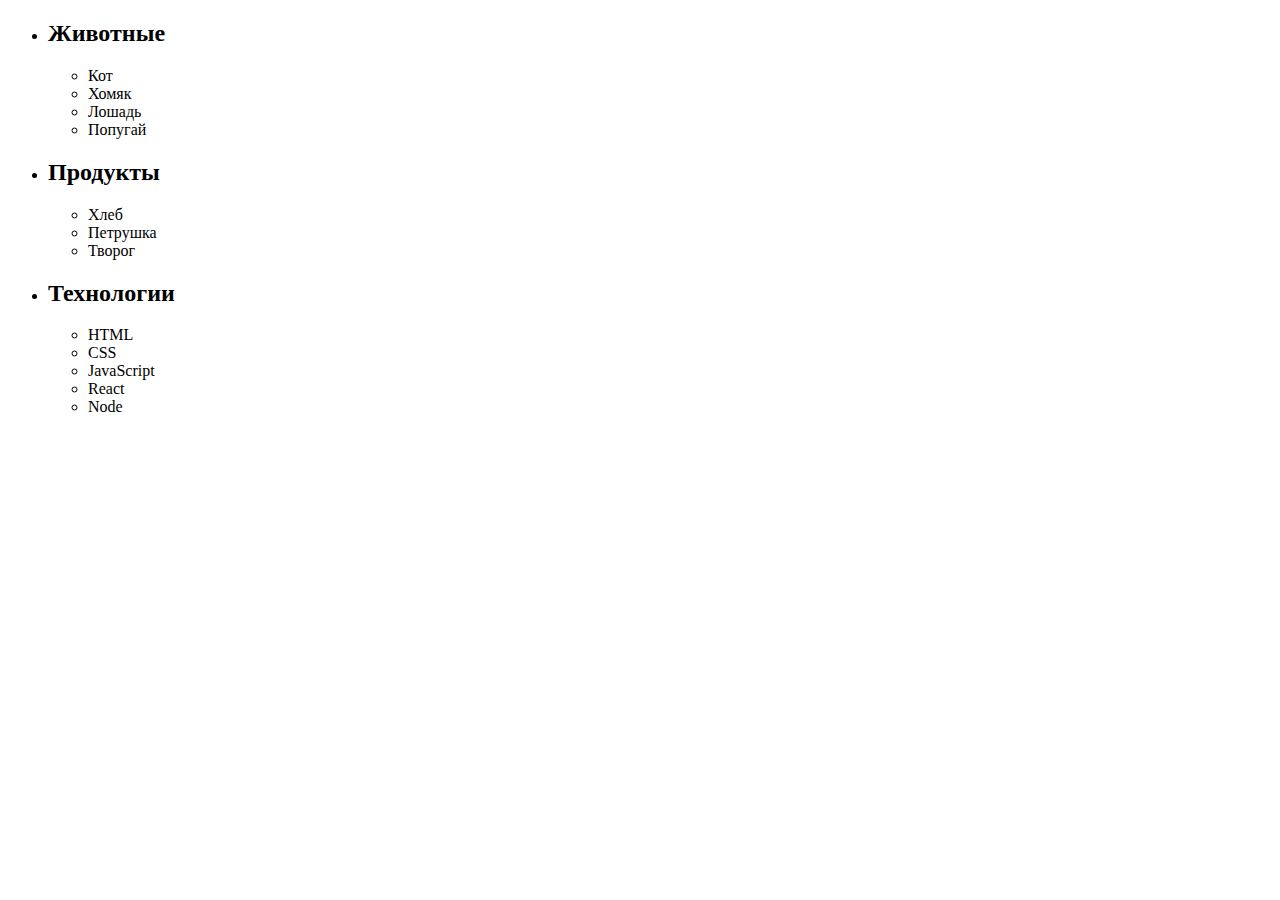
==== task-7_1.html @ 849558a2 "added markup" ====
<!DOCTYPE html>
<html lang="en">
  <head>
    <meta charset="UTF-8" />
    <meta name="viewport" content="width=device-width, initial-scale=1.0" />
    <title>Document</title>
    <link rel="stylesheet" href="./css/styles.css" />
  </head>

  <body>
    <ul id="categories">
      <li class="item">
        <h2>Животные</h2>

        <ul>
          <li>Кот</li>
          <li>Хомяк</li>
          <li>Лошадь</li>
          <li>Попугай</li>
        </ul>
      </li>
      <li class="item">
        <h2>Продукты</h2>

        <ul>
          <li>Хлеб</li>
          <li>Петрушка</li>
          <li>Творог</li>
        </ul>
      </li>
      <li class="item">
        <h2>Технологии</h2>

        <ul>
          <li>HTML</li>
          <li>CSS</li>
          <li>JavaScript</li>
          <li>React</li>
          <li>Node</li>
        </ul>
      </li>
    </ul>

    <script src="./js/task-7_1.js" type="module"></script>
  </body>
</html>
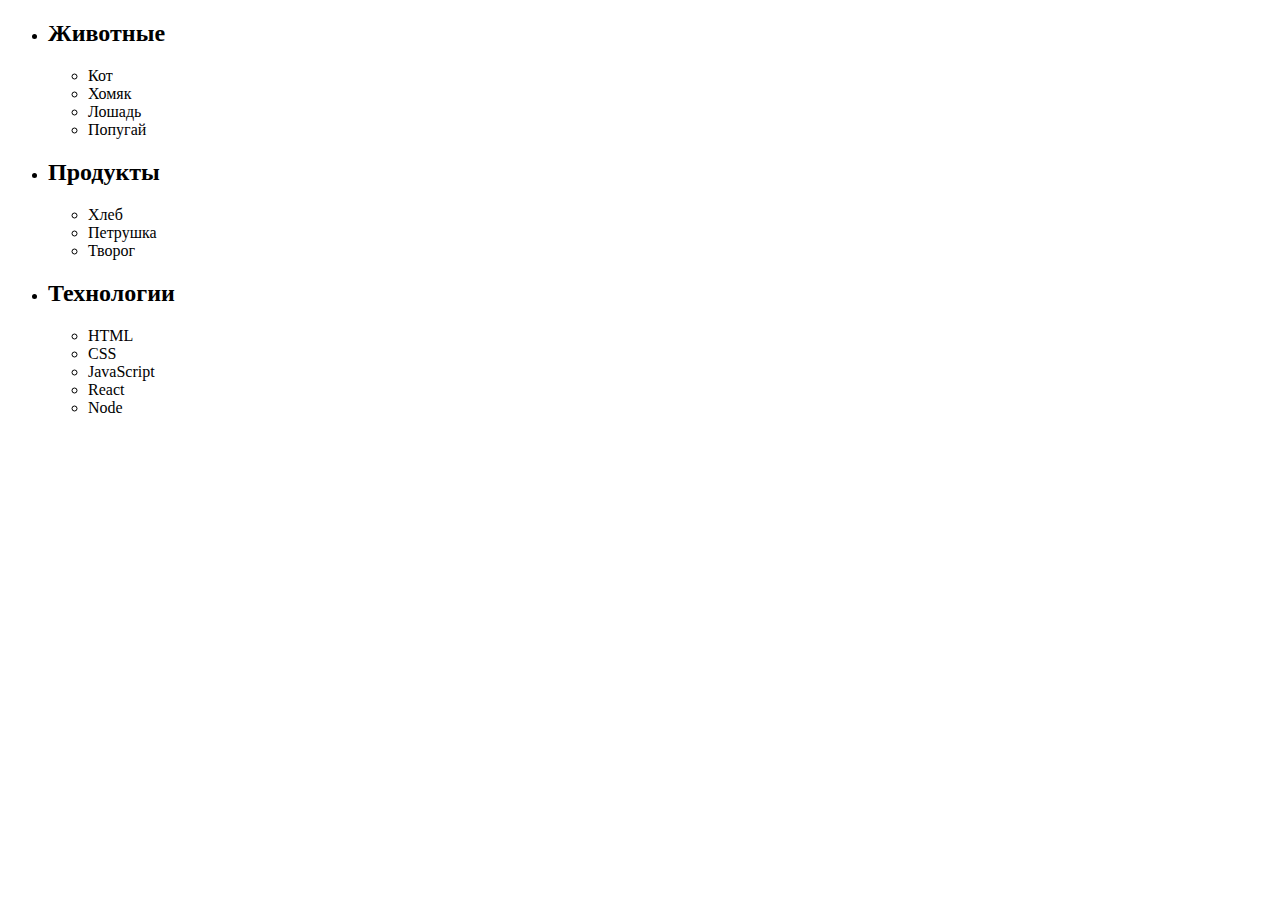
==== commit bc7436c5: "finish" ====
--- a/task-7_1.html
+++ b/task-7_1.html
@@ -3,7 +3,7 @@
   <head>
     <meta charset="UTF-8" />
     <meta name="viewport" content="width=device-width, initial-scale=1.0" />
-    <title>Document</title>
+    <title>task-7_1</title>
     <link rel="stylesheet" href="./css/styles.css" />
   </head>
 
@@ -11,7 +11,6 @@
     <ul id="categories">
       <li class="item">
         <h2>Животные</h2>
-
         <ul>
           <li>Кот</li>
           <li>Хомяк</li>
--- a/css/styles.css
+++ b/css/styles.css
@@ -0,0 +1,29 @@
+#gallery {
+  display: flex;
+  flex-direction: column;
+  justify-content: space-around;
+  padding: 0;
+  list-style: none;
+}
+
+.image {
+  height: 300px;
+}
+
+#validation-input {
+  border: 3px solid #bdbdbd;
+}
+
+#validation-input.valid {
+  border-color: #4caf50;
+}
+
+#validation-input.invalid {
+  border-color: #f44336;
+}
+
+.item {
+  margin-bottom: 20px;
+  margin-left: auto;
+  margin-right: auto;
+}